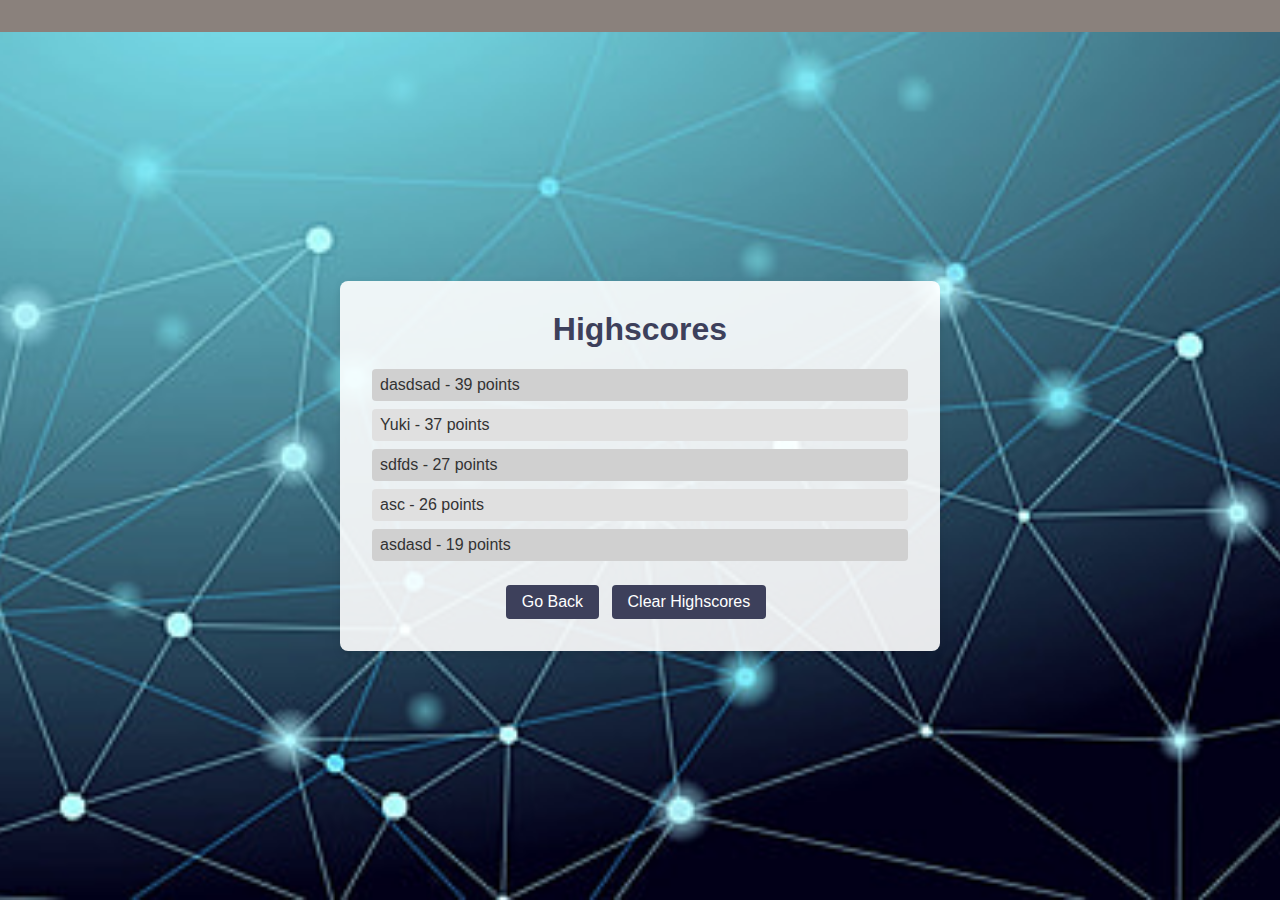
==== highscores.html @ f35d295a "updated highscores.html" ====
<!DOCTYPE html>
<html lang="en">
  <head>
    <meta charset="UTF-8" />
    <meta name="viewport" content="width=device-width, initial-scale=1.0" />
    <title>Highscores</title>

    <!--------------Adding Stylesheet-------------->
    <link rel="stylesheet" href="./assets/css/reset.css" />
    <link rel="stylesheet" href="assets/css/style.css" />
  </head>
  <body>
    <div class="container">
      <header>
        <!-- You can add navigation or header content here if needed -->
      </header>
      <main>
        <div class="highscores-box">
          <h1>Highscores</h1>
          <ol class="highscore-list">
            <li>dasdsad - 39 points</li>
            <li>Yuki - 37 points</li>
            <li>sdfds - 27 points</li>
            <li>asc - 26 points</li>
            <li>asdasd - 19 points</li>
          </ol>
          <button id="go-back-btn">Go Back</button>
          <button id="clear-highscores-btn">Clear Highscores</button>
        </div>
      </main>
    </div>
    <script src="highscores.js"></script>
  </body>
</html>
---- assets/css/style.css ----
/* Global Styles */
body,
html {
  height: 100%;
  margin: 0;
  font-family: "Arial", sans-serif;
  background-image: url(/assets/images/background.jpg);
  background-size: cover;
  background-position: center;
  color: #333;
  text-align: center;
}

.container {
  display: flex;
  flex-direction: column;
  height: 100%;
}

/* Header */
header {
  padding: 1rem;
  background: #8a817c;
  color: #eae7dc;
}

nav ul {
  list-style: none;
  padding: 0;
  display: flex;
  justify-content: space-between;
}

nav a {
  text-decoration: none;
  color: #eae7dc;
  font-weight: bold;
}

/* Main */
main {
  flex-grow: 1;
  display: flex;
  justify-content: center;
  align-items: center;
  padding: 2rem;
}

.quiz-box {
  background: white;
  padding: 2rem;
  border-radius: 8px;
  width: 90%;
  max-width: 600px;
  box-shadow: 0 4px 8px rgba(0, 0, 0, 0.1);
}

h1 {
  color: #3d405b;
  margin-bottom: 1.5rem;
}

.instructions {
  margin-bottom: 2rem;
  line-height: 1.6;
  color: #333;
}

#start-quiz-btn {
  padding: 1rem 2rem;
  font-size: 1.2rem;
  color: white;
  background: #3d405b;
  border: none;
  border-radius: 4px;
  cursor: pointer;
  transition: background-color 0.3s ease;
}

#start-quiz-btn:hover {
  background: #4a4e69;
}

/* Main Content Styles */
.highscores-box {
  background: rgba(255, 255, 255, 0.9); /* Slightly transparent white */
  padding: 2rem;
  border-radius: 8px;
  width: 90%;
  max-width: 600px;
  margin: auto; /* Centers the box */
  box-shadow: 0 4px 8px rgba(0, 0, 0, 0.1);
  position: relative;
  top: 0px; /* Decrease this value to move the box higher */
}

.highscore-list {
  text-align: left;
  padding: 0;
}

.highscore-list li {
  background-color: #e0e0e0;
  margin-bottom: 0.5rem;
  padding: 0.5rem;
  border-radius: 4px;
}

.highscore-list li:nth-child(odd) {
  background-color: #d0d0d0;
}

/* Button Styles */
button {
  padding: 0.5rem 1rem;
  margin-top: 1rem;
  margin-right: 0.5rem;
  font-size: 1rem;
  color: white;
  background: #3d405b;
  border: none;
  border-radius: 4px;
  cursor: pointer;
  transition: background-color 0.3s ease;
}

button:hover {
  background: #4a4e69;
}

/* Responsive */
@media (max-width: 768px) {
  nav ul {
    flex-direction: column;
  }

  .quiz-box {
    width: 95%;
  }

  .highscores-box {
    top: 20px; /* Adjust as needed for smaller screens */
  }
}
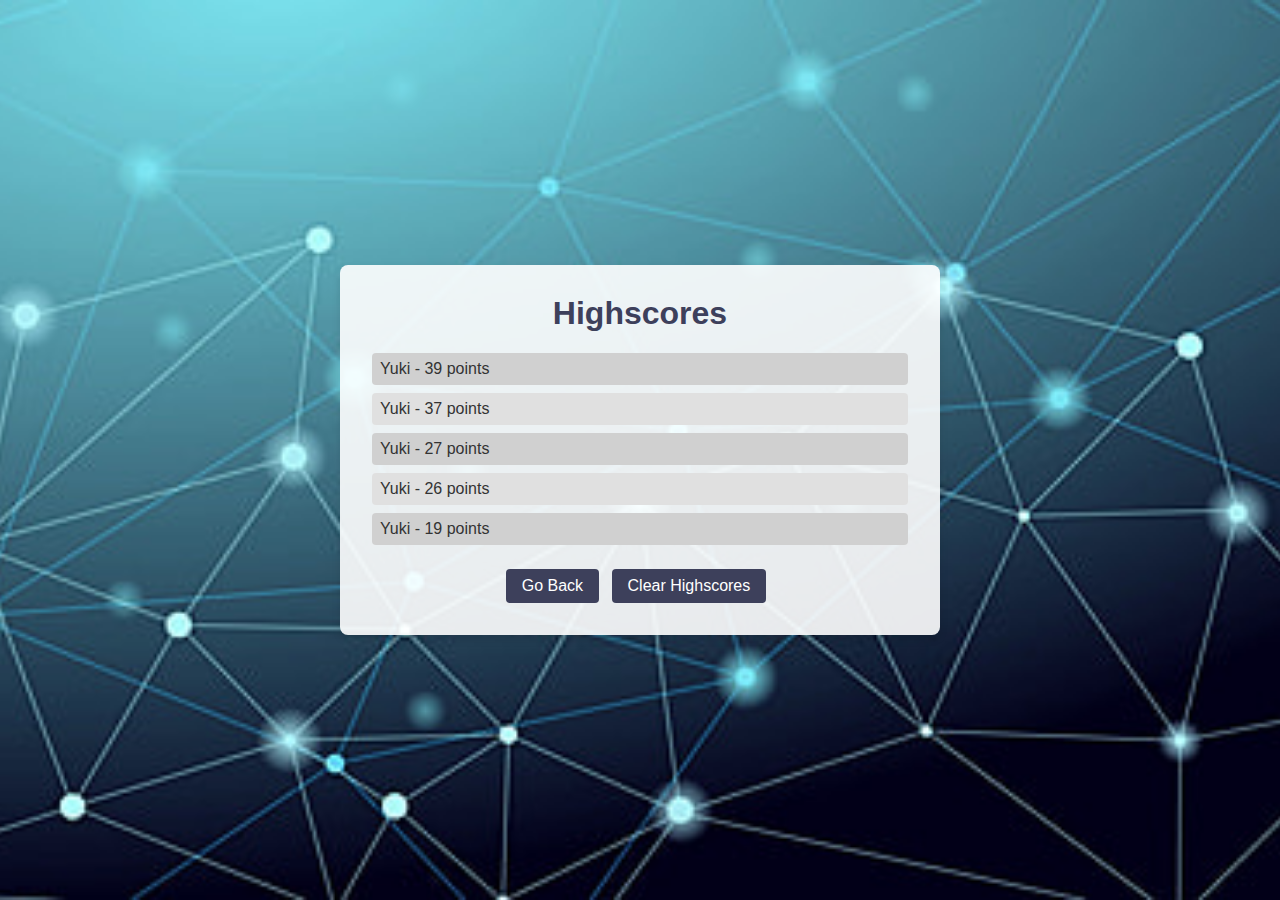
==== commit 5847ec4e: "fixing bugs" ====
--- a/highscores.html
+++ b/highscores.html
@@ -11,20 +11,20 @@
   </head>
   <body>
     <div class="container">
-      <header>
-        <!-- You can add navigation or header content here if needed -->
-      </header>
+      <!-- <header> -->
+      <!-- You can add navigation or header content here if needed -->
+      <!-- </header> -->
       <main>
         <div class="highscores-box">
           <h1>Highscores</h1>
           <ol class="highscore-list">
-            <li>dasdsad - 39 points</li>
+            <li>Yuki - 39 points</li>
             <li>Yuki - 37 points</li>
-            <li>sdfds - 27 points</li>
-            <li>asc - 26 points</li>
-            <li>asdasd - 19 points</li>
+            <li>Yuki - 27 points</li>
+            <li>Yuki - 26 points</li>
+            <li>Yuki - 19 points</li>
           </ol>
-          <button id="go-back-btn">Go Back</button>
+          <a href="index.html"><button>Go Back</button></a>
           <button id="clear-highscores-btn">Clear Highscores</button>
         </div>
       </main>
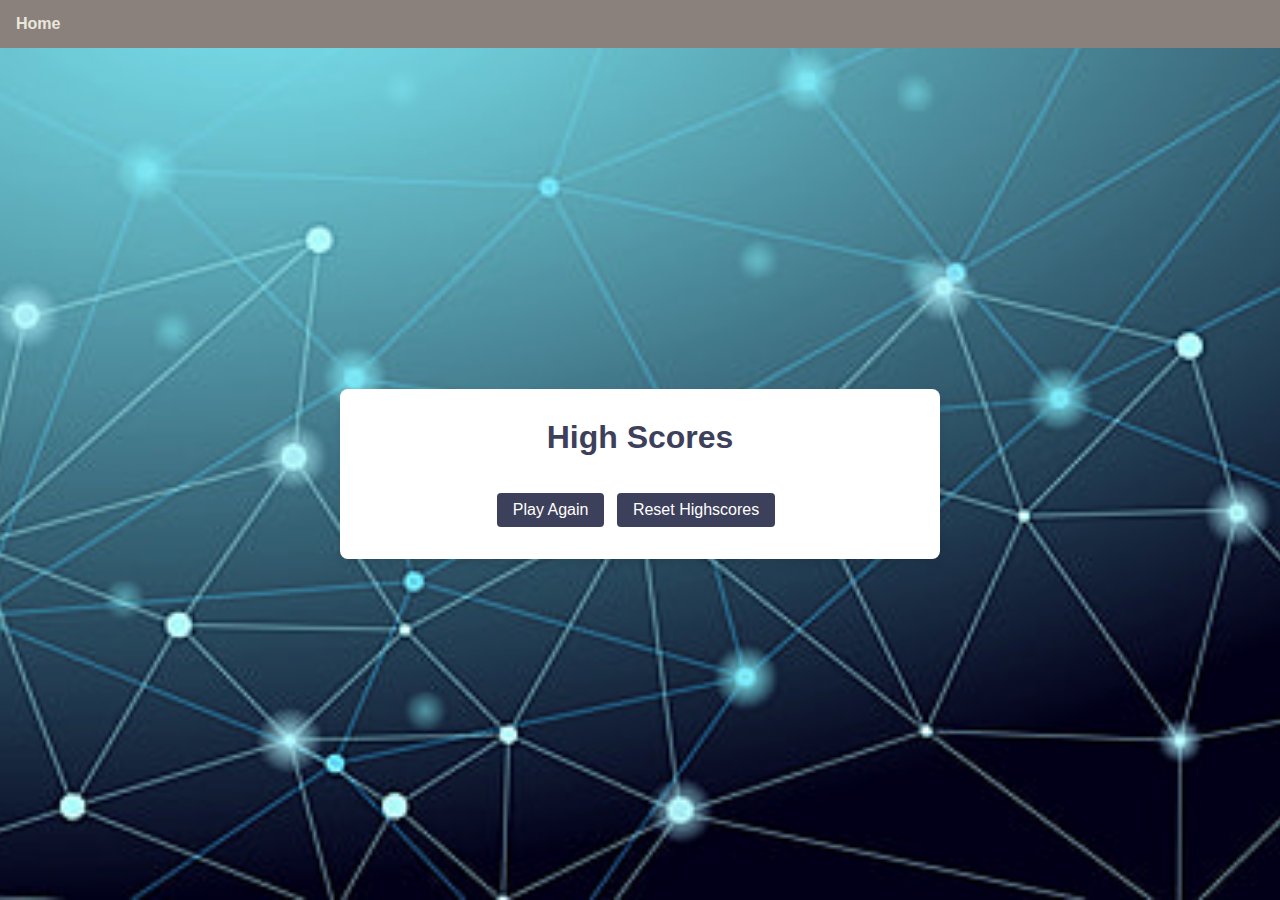
==== commit c4b3ac77: "almost complete" ====
--- a/highscores.html
+++ b/highscores.html
@@ -3,32 +3,30 @@
   <head>
     <meta charset="UTF-8" />
     <meta name="viewport" content="width=device-width, initial-scale=1.0" />
-    <title>Highscores</title>
-
-    <!--------------Adding Stylesheet-------------->
+    <title>Coding Quiz Game - High Scores</title>
     <link rel="stylesheet" href="./assets/css/reset.css" />
     <link rel="stylesheet" href="assets/css/style.css" />
   </head>
   <body>
     <div class="container">
-      <!-- <header> -->
-      <!-- You can add navigation or header content here if needed -->
-      <!-- </header> -->
+      <header>
+        <nav>
+          <ul>
+            <li><a href="index.html">Home</a></li>
+          </ul>
+        </nav>
+      </header>
       <main>
-        <div class="highscores-box">
-          <h1>Highscores</h1>
-          <ol class="highscore-list">
-            <li>Yuki - 39 points</li>
-            <li>Yuki - 37 points</li>
-            <li>Yuki - 27 points</li>
-            <li>Yuki - 26 points</li>
-            <li>Yuki - 19 points</li>
+        <div class="quiz-box">
+          <h1>High Scores</h1>
+          <ol id="highscores-list">
+            <!-- High Scores will be populated here by JavaScript -->
           </ol>
-          <a href="index.html"><button>Go Back</button></a>
-          <button id="clear-highscores-btn">Clear Highscores</button>
+          <a href="index.html"><button>Play Again</button></a>
+          <button id="clear-highscores-btn">Reset Highscores</button>
         </div>
       </main>
     </div>
-    <script src="highscores.js"></script>
+    <script src="assets/js/highscores.js"></script>
   </body>
 </html>
--- a/assets/css/style.css
+++ b/assets/css/style.css
@@ -81,35 +81,6 @@
   background: #4a4e69;
 }
 
-/* Main Content Styles */
-.highscores-box {
-  background: rgba(255, 255, 255, 0.9); /* Slightly transparent white */
-  padding: 2rem;
-  border-radius: 8px;
-  width: 90%;
-  max-width: 600px;
-  margin: auto; /* Centers the box */
-  box-shadow: 0 4px 8px rgba(0, 0, 0, 0.1);
-  position: relative;
-  top: 0px; /* Decrease this value to move the box higher */
-}
-
-.highscore-list {
-  text-align: left;
-  padding: 0;
-}
-
-.highscore-list li {
-  background-color: #e0e0e0;
-  margin-bottom: 0.5rem;
-  padding: 0.5rem;
-  border-radius: 4px;
-}
-
-.highscore-list li:nth-child(odd) {
-  background-color: #d0d0d0;
-}
-
 /* Button Styles */
 button {
   padding: 0.5rem 1rem;
@@ -128,6 +99,26 @@
   background: #4a4e69;
 }
 
+.choice-btn {
+  display: block; /* Set to block to have each choice on a new line */
+  width: 100%; /* Make the buttons extend to the full width of their parent container */
+  text-align: left; /* Align the text to the left */
+  margin-bottom: 10px; /* Add some space between the buttons */
+  padding-left: 20px; /* Add some padding to the left of button text */
+}
+
+/* You might want to also adjust the hover effect for block-level buttons */
+.choice-btn:hover {
+  background: #4a4e69;
+}
+
+/* Feedback message */
+.feedback {
+  margin-top: 1rem;
+  font-size: 1rem;
+  font-weight: bold;
+}
+
 /* Responsive */
 @media (max-width: 768px) {
   nav ul {
@@ -137,8 +128,4 @@
   .quiz-box {
     width: 95%;
   }
-
-  .highscores-box {
-    top: 20px; /* Adjust as needed for smaller screens */
-  }
 }
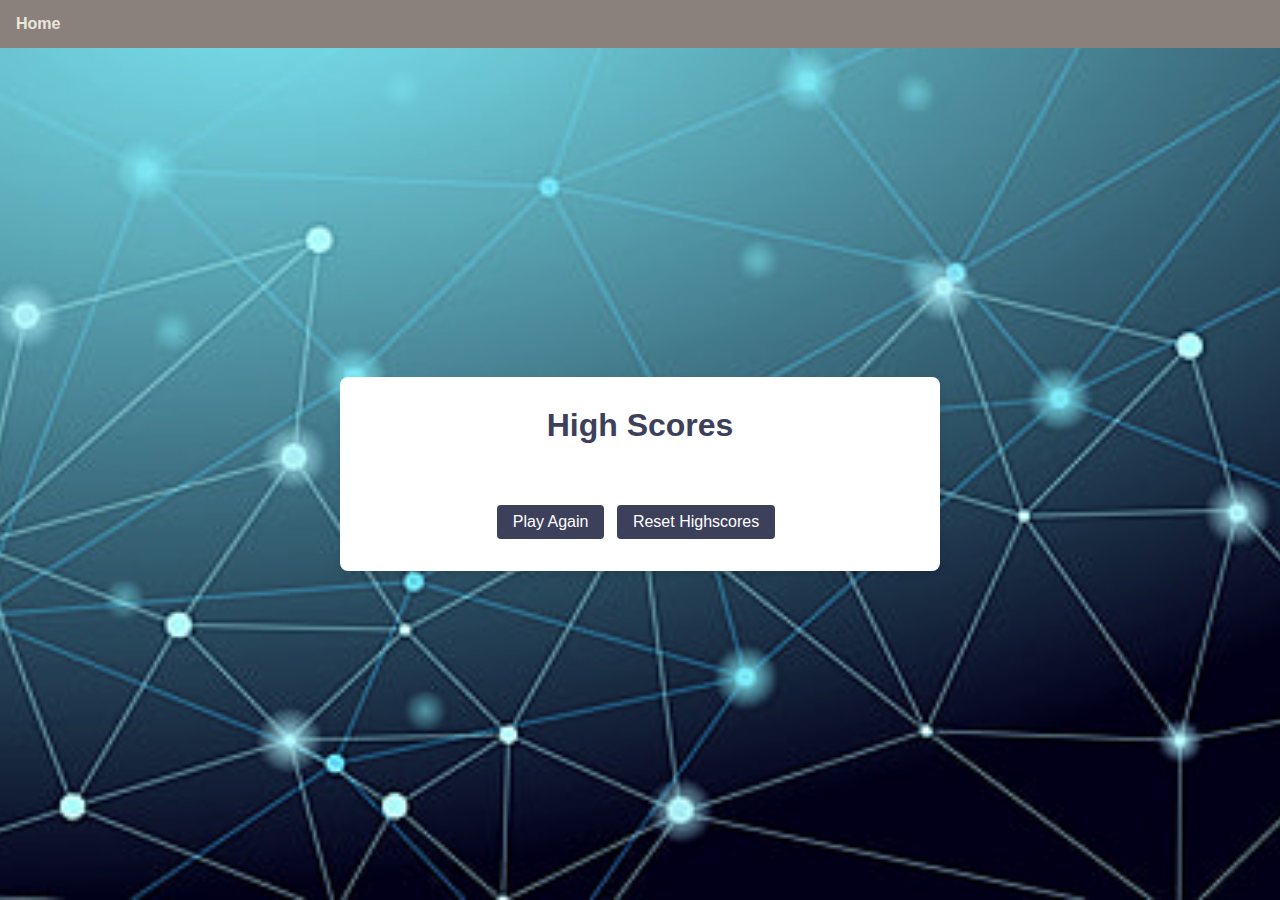
==== commit 2a615621: "fully fixed phone view" ====
--- a/highscores.html
+++ b/highscores.html
@@ -7,7 +7,7 @@
     <link rel="stylesheet" href="./assets/css/reset.css" />
     <link rel="stylesheet" href="assets/css/style.css" />
   </head>
-  <body>
+  <body class="highscores-page">
     <div class="container">
       <header>
         <nav>
--- a/assets/css/style.css
+++ b/assets/css/style.css
@@ -4,7 +4,7 @@
   height: 100%;
   margin: 0;
   font-family: "Arial", sans-serif;
-  background-image: url(/assets/images/background.jpg);
+  background-image: url(../images/background.jpg);
   background-size: cover;
   background-position: center;
   color: #333;
@@ -119,6 +119,21 @@
   font-weight: bold;
 }
 
+/* Add spacing above the buttons */
+.quiz-box > a,
+.quiz-box > button {
+  margin-top: 20px; /* Adjust the value as needed */
+}
+
+/* If you want the buttons to be centered below the list */
+.quiz-box {
+  text-align: center; /* This will center the buttons */
+}
+
+ol#highscores-list {
+  padding-bottom: 20px; /* This adds space below the high score list */
+}
+
 /* Responsive */
 @media (max-width: 768px) {
   nav ul {
@@ -128,4 +143,30 @@
   .quiz-box {
     width: 95%;
   }
+
+  header nav ul {
+    flex-direction: row;
+    justify-content: space-between;
+    padding: 0 10px;
+  }
+
+  /* Targets list items on the index page */
+  .index-page header nav ul li:first-child {
+    text-align: left;
+  }
+
+  .index-page header nav ul li:last-child {
+    text-align: right;
+  }
+
+  /* Targets list items on the highscores page */
+  .highscores-page header nav ul li:first-child {
+    text-align: left;
+  }
+
+  /* Reset text alignment for the home button specifically */
+  .highscores-page header nav ul li {
+    text-align: left;
+    display: block;
+  }
 }
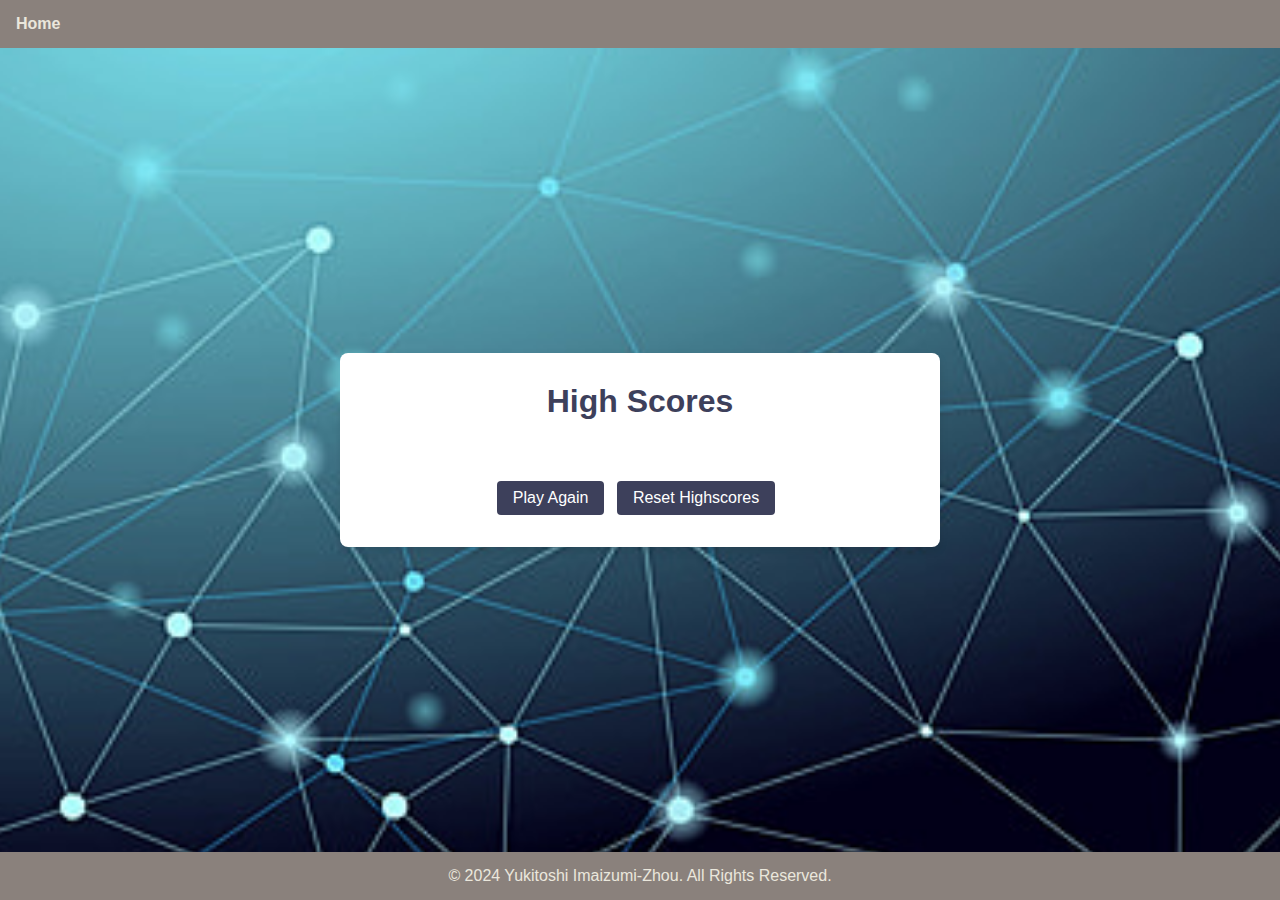
==== commit cbd2fd8b: "added footer" ====
--- a/highscores.html
+++ b/highscores.html
@@ -4,29 +4,49 @@
     <meta charset="UTF-8" />
     <meta name="viewport" content="width=device-width, initial-scale=1.0" />
     <title>Coding Quiz Game - High Scores</title>
+
+    <!--------------Adding Stylesheet-------------->
     <link rel="stylesheet" href="./assets/css/reset.css" />
     <link rel="stylesheet" href="assets/css/style.css" />
   </head>
+  <!-- The body of the document, with a class for specific styling of the highscores page -->
   <body class="highscores-page">
+    <!-- A container div to wrap the content for styling or layout purposes -->
     <div class="container">
+      <!-- Represents a container for introductory content or a set of navigational links -->
       <header>
+        <!-- Defines navigation links -->
         <nav>
+          <!-- Unordered list to group navigation links -->
           <ul>
+            <!-- Navigation link to go back to the home page -->
             <li><a href="index.html">Home</a></li>
           </ul>
         </nav>
       </header>
+      <!-- Represents the main content of the document -->
       <main>
+        <!-- A div that contains the high scores list and related buttons -->
         <div class="quiz-box">
+          <!-- Main heading for the high scores page -->
           <h1>High Scores</h1>
+          <!-- Ordered list where high scores will be dynamically inserted by JavaScript -->
           <ol id="highscores-list">
             <!-- High Scores will be populated here by JavaScript -->
           </ol>
+          <!-- Link wrapped around a button to play the quiz again -->
           <a href="index.html"><button>Play Again</button></a>
+          <!-- Button to reset the high scores list -->
           <button id="clear-highscores-btn">Reset Highscores</button>
         </div>
       </main>
+
+      <footer>
+        <p>© 2024 Yukitoshi Imaizumi-Zhou. All Rights Reserved.</p>
+      </footer>
+      
     </div>
+    <!--------------Adding Scripts -------------->
     <script src="assets/js/highscores.js"></script>
   </body>
 </html>
--- a/assets/css/style.css
+++ b/assets/css/style.css
@@ -1,4 +1,8 @@
-/* Global Styles */
+/* ================================= 
+ Global rules and element rules
+==================================== */
+
+/* Global Styles: Setting basic styles and background image */
 body,
 html {
   height: 100%;
@@ -9,21 +13,26 @@
   background-position: center;
   color: #333;
   text-align: center;
+  position: relative;
+  min-height: 100%;
+  margin: 0;
 }
 
+/* Container Styles: Defines the main layout container */
 .container {
   display: flex;
   flex-direction: column;
   height: 100%;
 }
 
-/* Header */
+/* Header Styles: Styles for the header including background and text color */
 header {
   padding: 1rem;
   background: #8a817c;
   color: #eae7dc;
 }
 
+/* Navigation Styles: Removes list styles, sets layout and link appearance */
 nav ul {
   list-style: none;
   padding: 0;
@@ -37,7 +46,7 @@
   font-weight: bold;
 }
 
-/* Main */
+/* Main Content Styles: Centering the main content and defining its look */
 main {
   flex-grow: 1;
   display: flex;
@@ -46,6 +55,7 @@
   padding: 2rem;
 }
 
+/* Quiz Box Styles: Styling the quiz box with background, shadow, etc. */
 .quiz-box {
   background: white;
   padding: 2rem;
@@ -55,6 +65,7 @@
   box-shadow: 0 4px 8px rgba(0, 0, 0, 0.1);
 }
 
+/* Heading and Instructions Styles: Color and margin adjustments */
 h1 {
   color: #3d405b;
   margin-bottom: 1.5rem;
@@ -66,6 +77,7 @@
   color: #333;
 }
 
+/* Start Quiz Button Styles: Specific styles for the start quiz button */
 #start-quiz-btn {
   padding: 1rem 2rem;
   font-size: 1.2rem;
@@ -81,7 +93,7 @@
   background: #4a4e69;
 }
 
-/* Button Styles */
+/* General Button Styles: Applies to all button elements */
 button {
   padding: 0.5rem 1rem;
   margin-top: 1rem;
@@ -99,6 +111,7 @@
   background: #4a4e69;
 }
 
+/* Choice Button Specific Styles: Adjustments for choice buttons */
 .choice-btn {
   display: block; /* Set to block to have each choice on a new line */
   width: 100%; /* Make the buttons extend to the full width of their parent container */
@@ -112,7 +125,7 @@
   background: #4a4e69;
 }
 
-/* Feedback message */
+/* Feedback and Spacing Styles: Feedback message and spacing for elements */
 .feedback {
   margin-top: 1rem;
   font-size: 1rem;
@@ -134,7 +147,7 @@
   padding-bottom: 20px; /* This adds space below the high score list */
 }
 
-/* Responsive */
+/* Responsive Design Adjustments: Specific adjustments for mobile views */
 @media (max-width: 768px) {
   nav ul {
     flex-direction: column;
@@ -170,3 +183,15 @@
     display: block;
   }
 }
+
+/* Footer Styles: Simple copyright notice */
+footer {
+  padding: 1rem;
+  background: #8a817c;
+  color: #eae7dc;
+  text-align: center; /* Centering the text */
+  position: relative;
+  bottom: 0;
+  width: 100%;
+}
+
